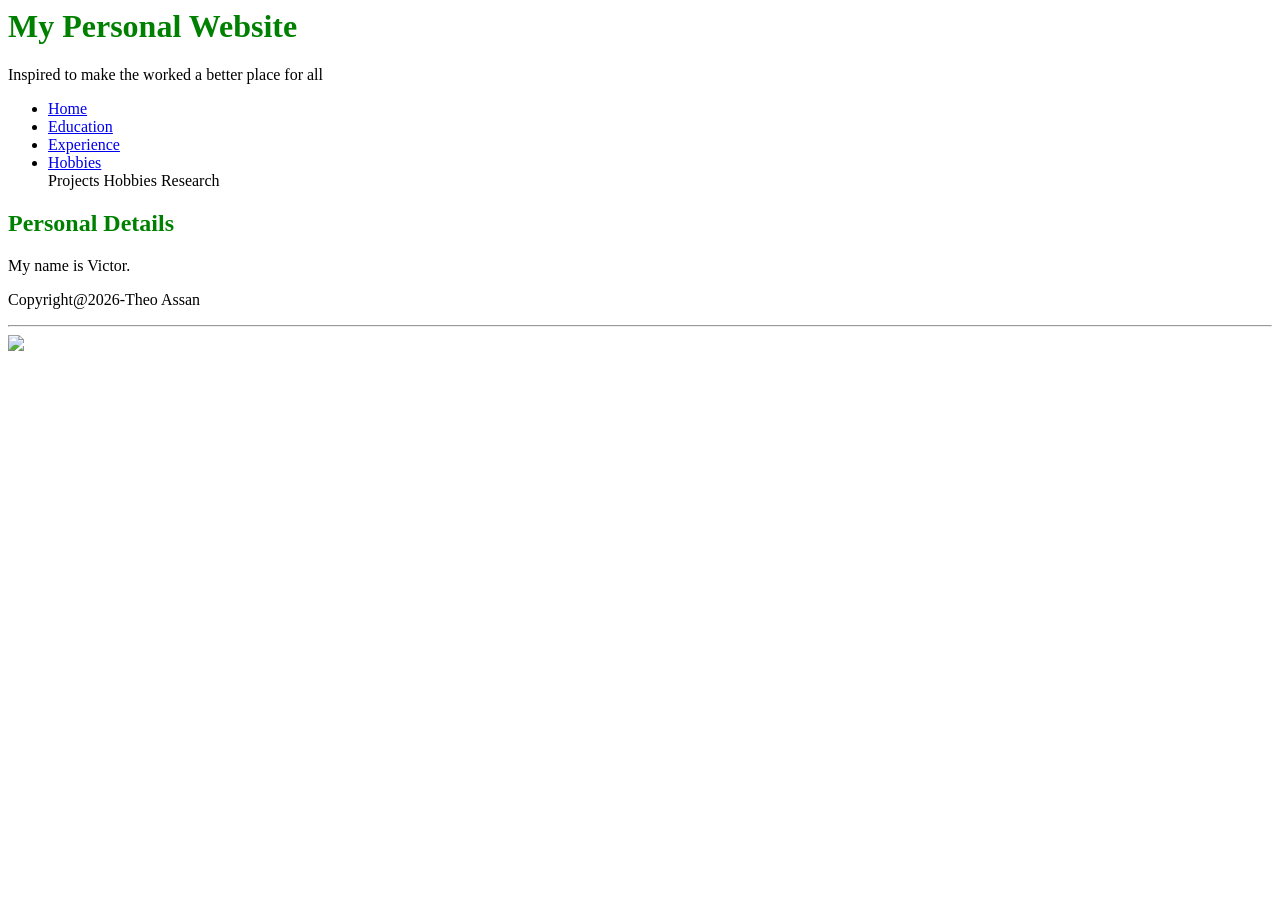
==== index.html @ 7cff1c95 "Create index.html" ====
<head>
<title>
       My personal profile
</title>
<meta charset= "utf-8">
<style> 
   h1{
     color:green;
   }
</style>
<link rel="stylesheet" type= "text/css" href="css/style.css">
</head>
<body>
<div id="divmaincontainer">
<header id="sitepage">
<h1 id="sitetitle"> My Personal Website</h1>
<span id="sitemotto"> Inspired to make the worked a better place for all</span>
</header>
 
         <nav id="sitenav">
<ul id="ulnav">
<li><a href="#">Home</a></li>
<li><a href="#">Education</a></li>
<li><a href="#">Experience</a></li>
<li><a href="hobbies.html">Hobbies</a></li>
                                 Projects
                                 Hobbies
                                 Research
</nav>
<main id="maincontent">
<section>
<h1>
               Personal Details
</h1>
<p>
                   My name is Victor.
</p>
</section>
 
           <article>
<p>
</p>
</article>
<footer>
<p>
                 Copyright@2026-Theo Assan
</p>
<hr> 
<section id="socialmedia">
<a href="facebook.com"><img src="FB.jpg"></a>
<a href="web.whatsapp.com"><imjsrc="wp.jpg"></a>
</section>
</footer>
</div>
</body>
</html>
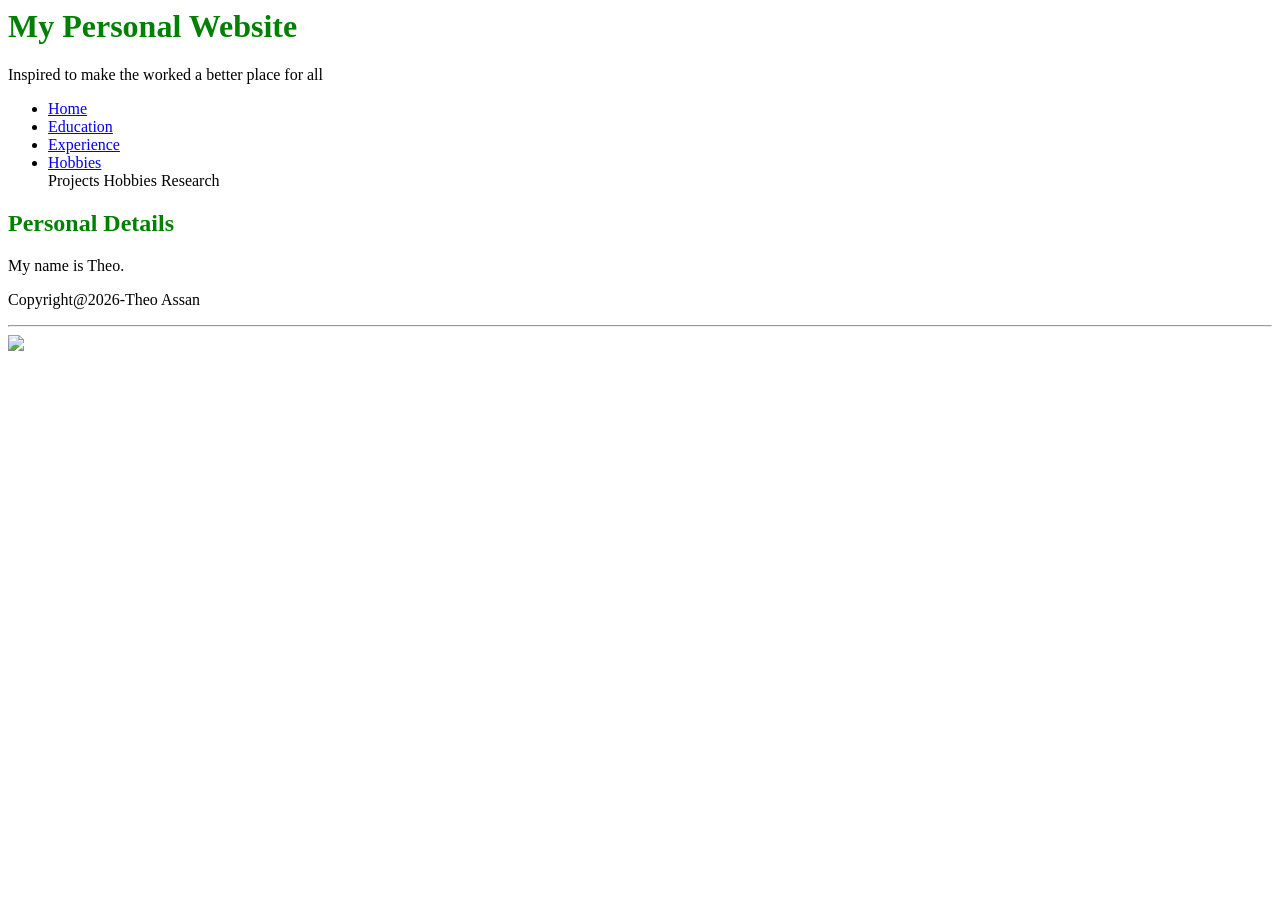
==== commit c518621f: "Update index.html" ====
--- a/index.html
+++ b/index.html
@@ -33,7 +33,7 @@
                Personal Details
 </h1>
 <p>
-                   My name is Victor.
+                   My name is Theo.
 </p>
 </section>
  
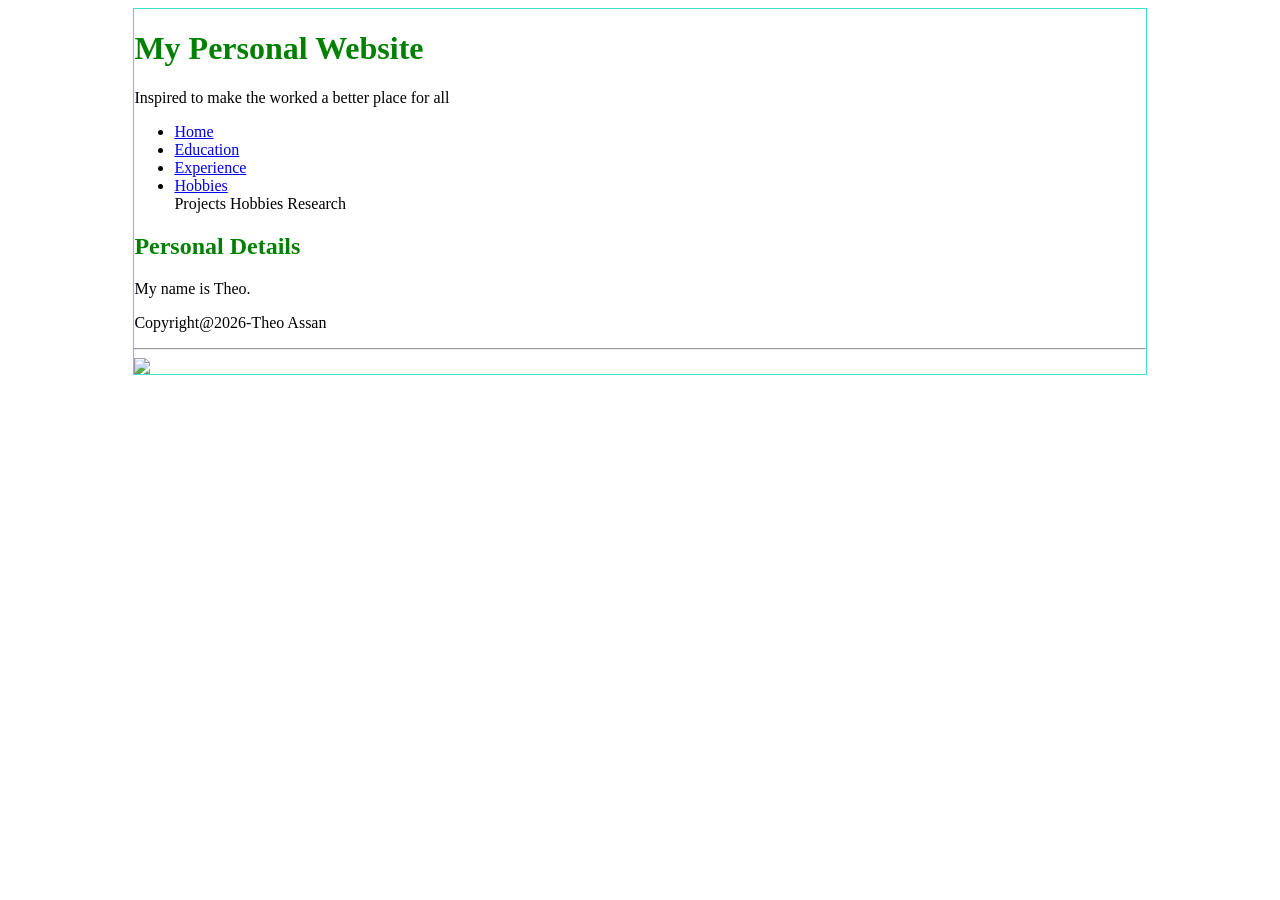
==== commit dbb8f6b4: "Update index.html" ====
--- a/index.html
+++ b/index.html
@@ -8,7 +8,7 @@
      color:green;
    }
 </style>
-<link rel="stylesheet" type= "text/css" href="css/style.css">
+<link rel="stylesheet" type= "text/CSS" href="CSS/style.css">
 </head>
 <body>
 <div id="divmaincontainer">
--- a/CSS/style.css
+++ b/CSS/style.css
@@ -0,0 +1,5 @@
+div#divmaincontainer{
+  width:80%;
+  margin:auto;
+  border:1px solid turquoise;
+}
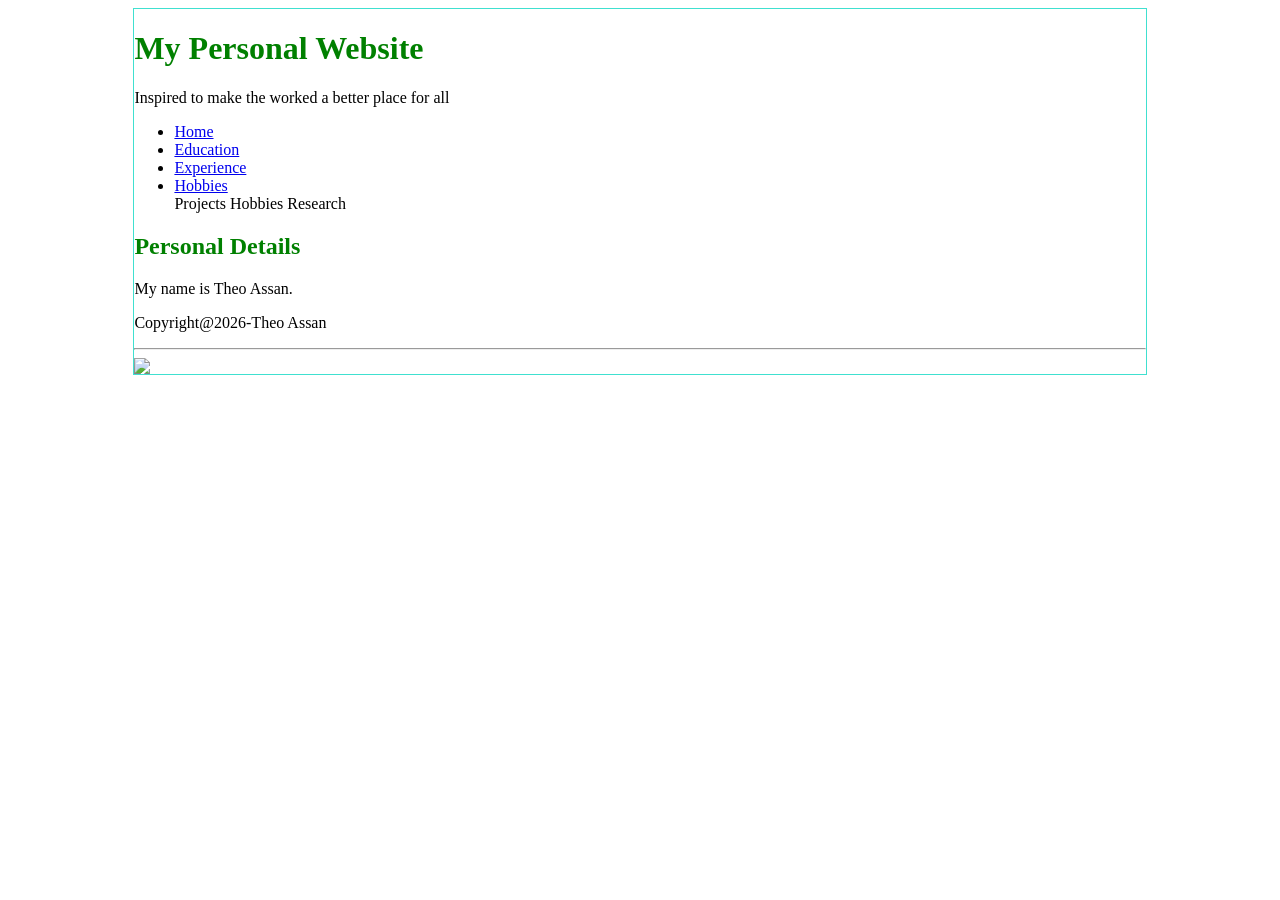
==== commit a196f0d0: "Update index.html" ====
--- a/index.html
+++ b/index.html
@@ -8,7 +8,7 @@
      color:green;
    }
 </style>
-<link rel="stylesheet" type= "text/CSS" href="CSS/style.css">
+<link rel="stylesheet" type= "text/css" href="CSS/style.css">
 </head>
 <body>
 <div id="divmaincontainer">
@@ -33,7 +33,7 @@
                Personal Details
 </h1>
 <p>
-                   My name is Theo.
+                   My name is Theo Assan.
 </p>
 </section>
  
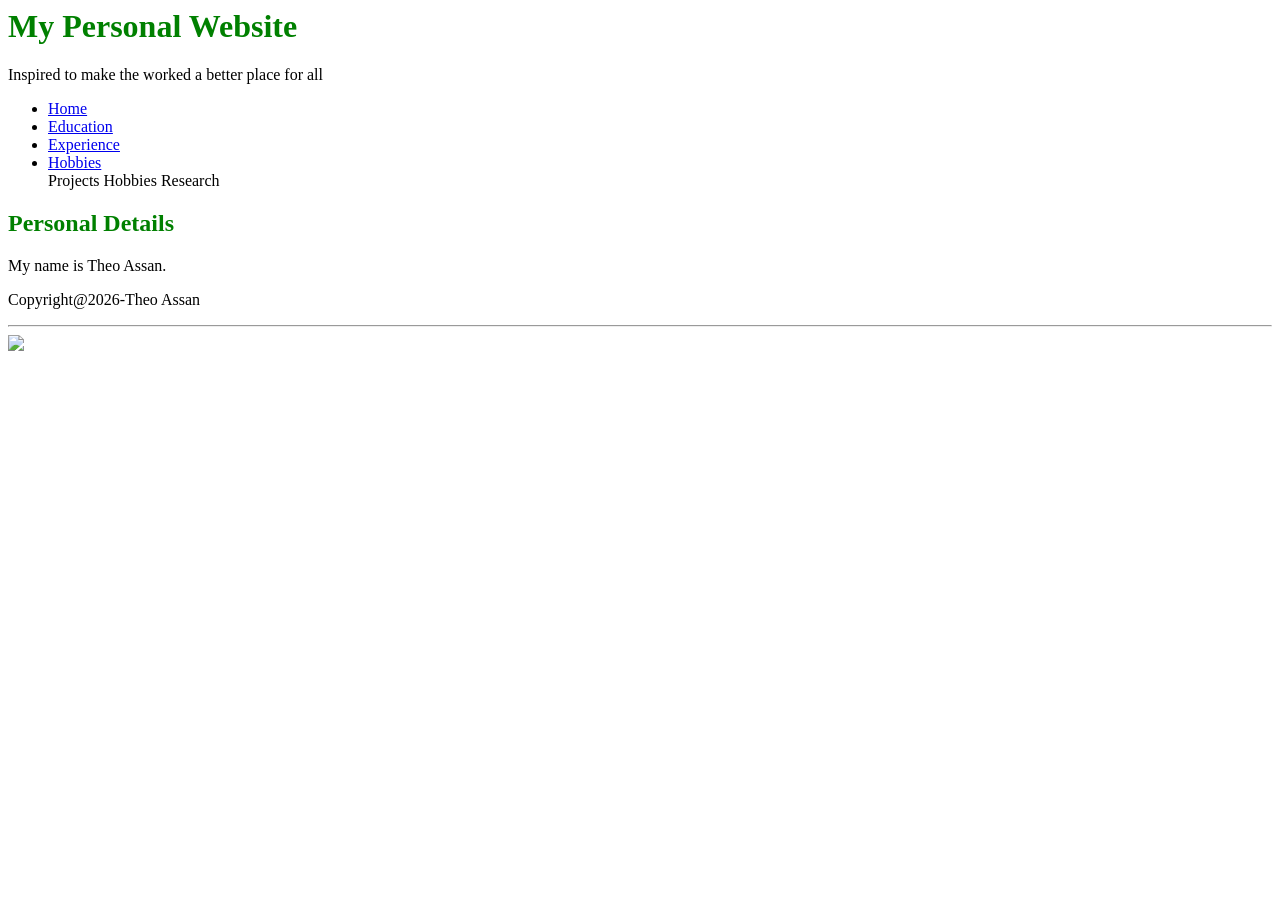
==== commit 58669570: "Update index.html" ====
--- a/index.html
+++ b/index.html
@@ -12,7 +12,7 @@
 </head>
 <body>
 <div id="divmaincontainer">
-<header id="sitepage">
+<header id="siteheader">
 <h1 id="sitetitle"> My Personal Website</h1>
 <span id="sitemotto"> Inspired to make the worked a better place for all</span>
 </header>
--- a/CSS/style.css
+++ b/CSS/style.css
@@ -1,5 +1,13 @@
+/*styling divmaincontainer/*
 div#divmaincontainer{
   width:80%;
   margin:auto;
-  border:1px solid turquoise;
+ /*border:1px solid turquoise;*/
 }
+/*styling the header of the site/*
+header#siteheader{
+  width:100%;
+  height:150px;
+  background-image:linear-gradient(greenyellow,cyan,teal);
+  border:1px solid darkgrey;
+}
